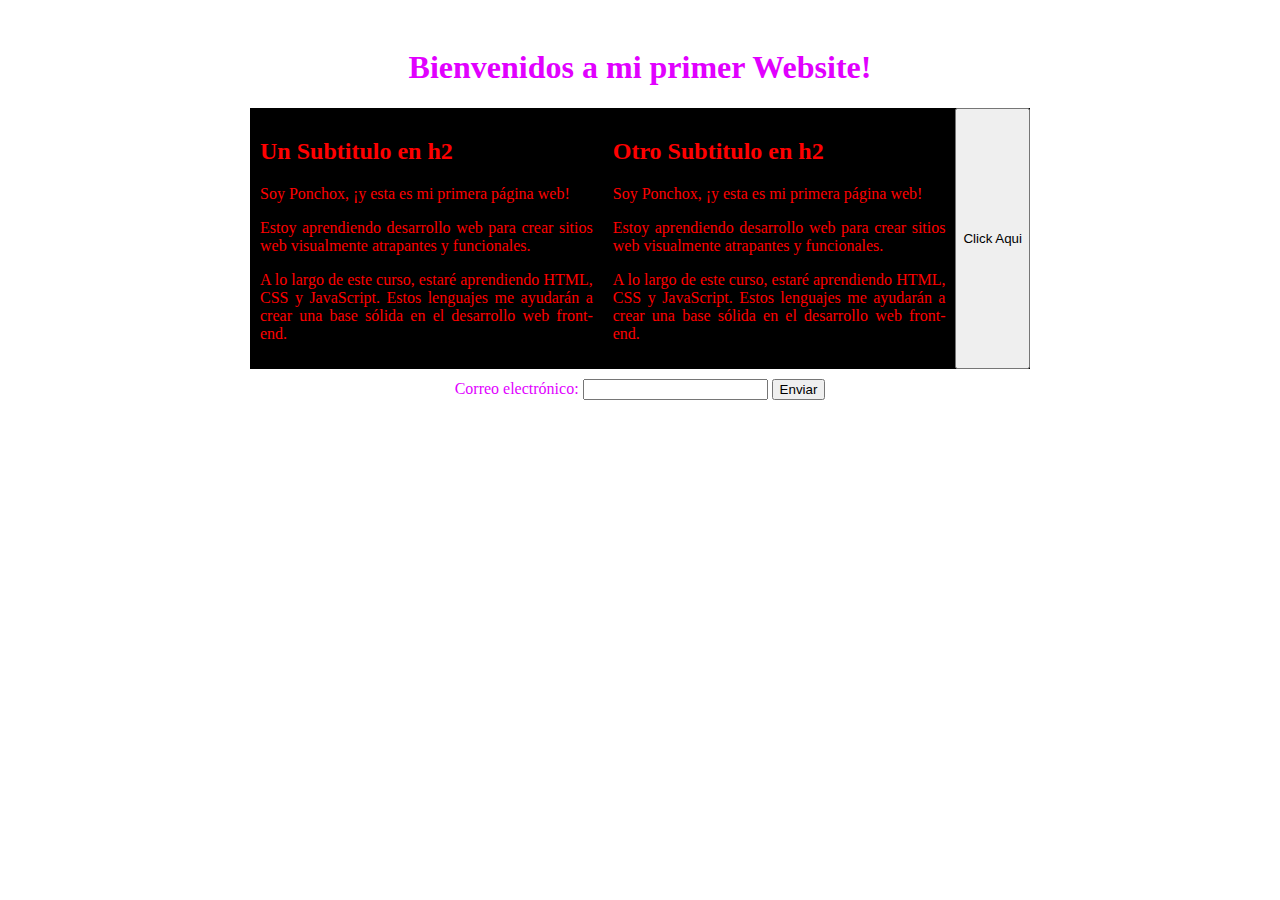
==== index.html @ 71eb5391 "Initial commit" ====
<!DOCTYPE html>
<html>
  <head>
    <title>Mi Primer Website</title>
    <meta charset="UTF-8">
    <meta name="viewport" content="width=device-width, initial-scale=1.0">
    <link rel="stylesheet" href="CSS/style.css">
  </head>
  <body>
    <div class="container">
        <h1>Bienvenidos a mi primer Website!</h1>
        <div class="row">
            <div class="column">
                <h2>Un Subtitulo en h2</h2>
                <p>Soy Ponchox, ¡y esta es mi primera página web!</p>
                <p>Estoy aprendiendo desarrollo web para crear sitios web visualmente atrapantes y funcionales.</p>
                <p>A lo largo de este curso, estaré aprendiendo HTML, CSS y JavaScript. Estos lenguajes me ayudarán a crear una base sólida en el desarrollo web front-end.
                </p>
            </div>
            <div class="column">
              <h2>Otro Subtitulo en h2</h2>
              <p>Soy Ponchox, ¡y esta es mi primera página web!</p>
              <p>Estoy aprendiendo desarrollo web para crear sitios web visualmente atrapantes y funcionales.</p>
              <p>A lo largo de este curso, estaré aprendiendo HTML, CSS y JavaScript. Estos lenguajes me ayudarán a crear una base sólida en el desarrollo web front-end.
              </p>

          
          </div>
          <button onclick="showAlert()">Click Aqui</button>
        </div>
        <form id="myForm">
          <label for="email">Correo electrónico:</label>
          <input type="email" id="email" name="email" required>
          <button type="submit">Enviar</button>
        </form>
    </div>
    <script src="JS/scrip.js"></script>
  </body>
</html>
---- CSS/style.css ----
.container {
    max-width: 800px;
    margin: auto;
    padding: 20px;
    color: rgb(225, 0, 255);
    text-align: center;
  }

  .row {
    display: flex;
    flex-wrap: wrap;
    margin: 10px;
    background-color: black;
    text-align:justify;
  }
  
  .column {
    flex: 1;
    padding: 10px;
    color: red;
  }

  @media (max-width: 600px) {
    .column {
      flex: 100%;
      color: rgb(255, 255, 255);
    }
  }
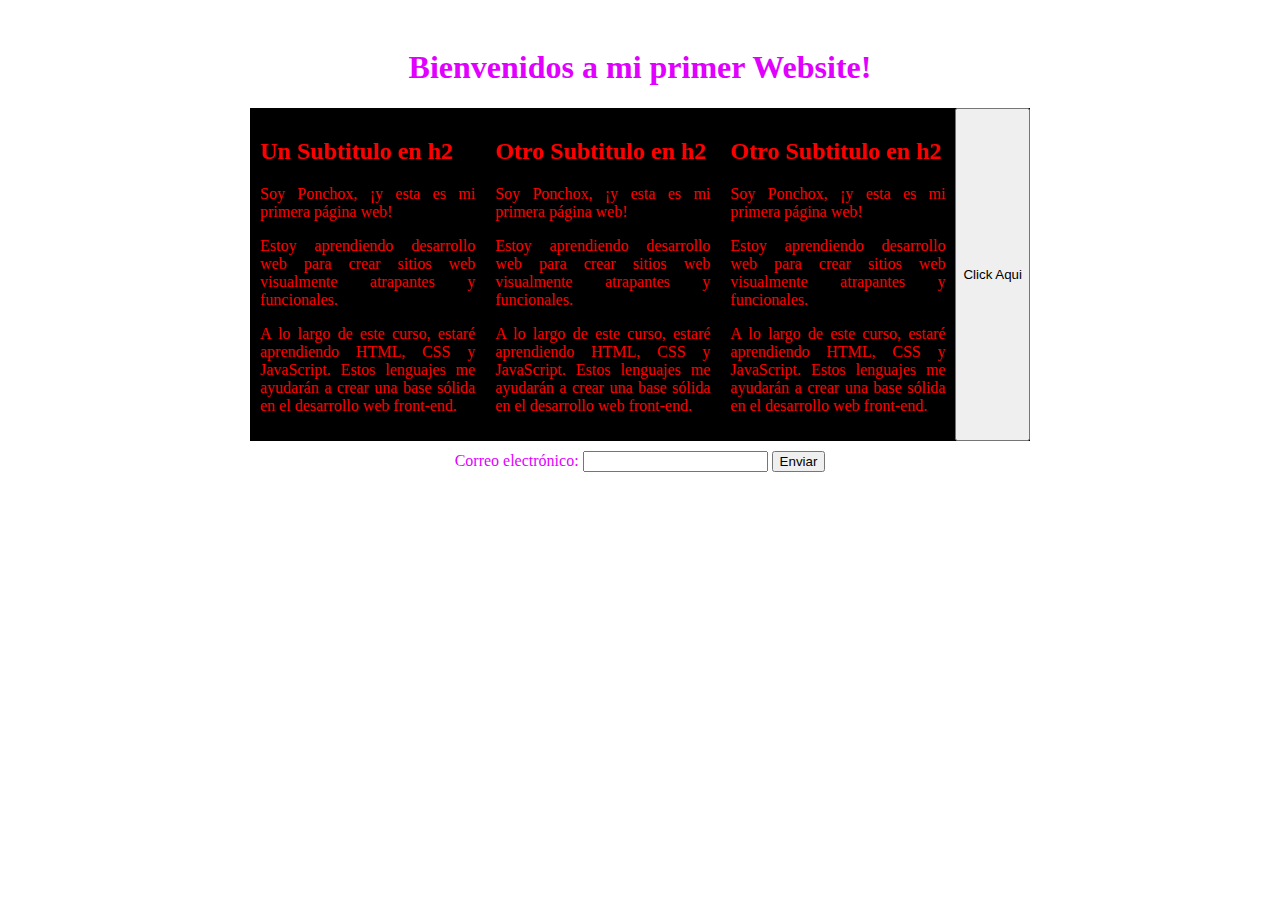
==== commit 2ed068e7: "Update index.html" ====
--- a/index.html
+++ b/index.html
@@ -23,9 +23,14 @@
               <p>Estoy aprendiendo desarrollo web para crear sitios web visualmente atrapantes y funcionales.</p>
               <p>A lo largo de este curso, estaré aprendiendo HTML, CSS y JavaScript. Estos lenguajes me ayudarán a crear una base sólida en el desarrollo web front-end.
               </p>
-
-          
-          </div>
+            </div>
+            <div class="column">
+              <h2>Otro Subtitulo en h2</h2>
+              <p>Soy Ponchox, ¡y esta es mi primera página web!</p>
+              <p>Estoy aprendiendo desarrollo web para crear sitios web visualmente atrapantes y funcionales.</p>
+              <p>A lo largo de este curso, estaré aprendiendo HTML, CSS y JavaScript. Estos lenguajes me ayudarán a crear una base sólida en el desarrollo web front-end.
+              </p>
+            </div>
           <button onclick="showAlert()">Click Aqui</button>
         </div>
         <form id="myForm">
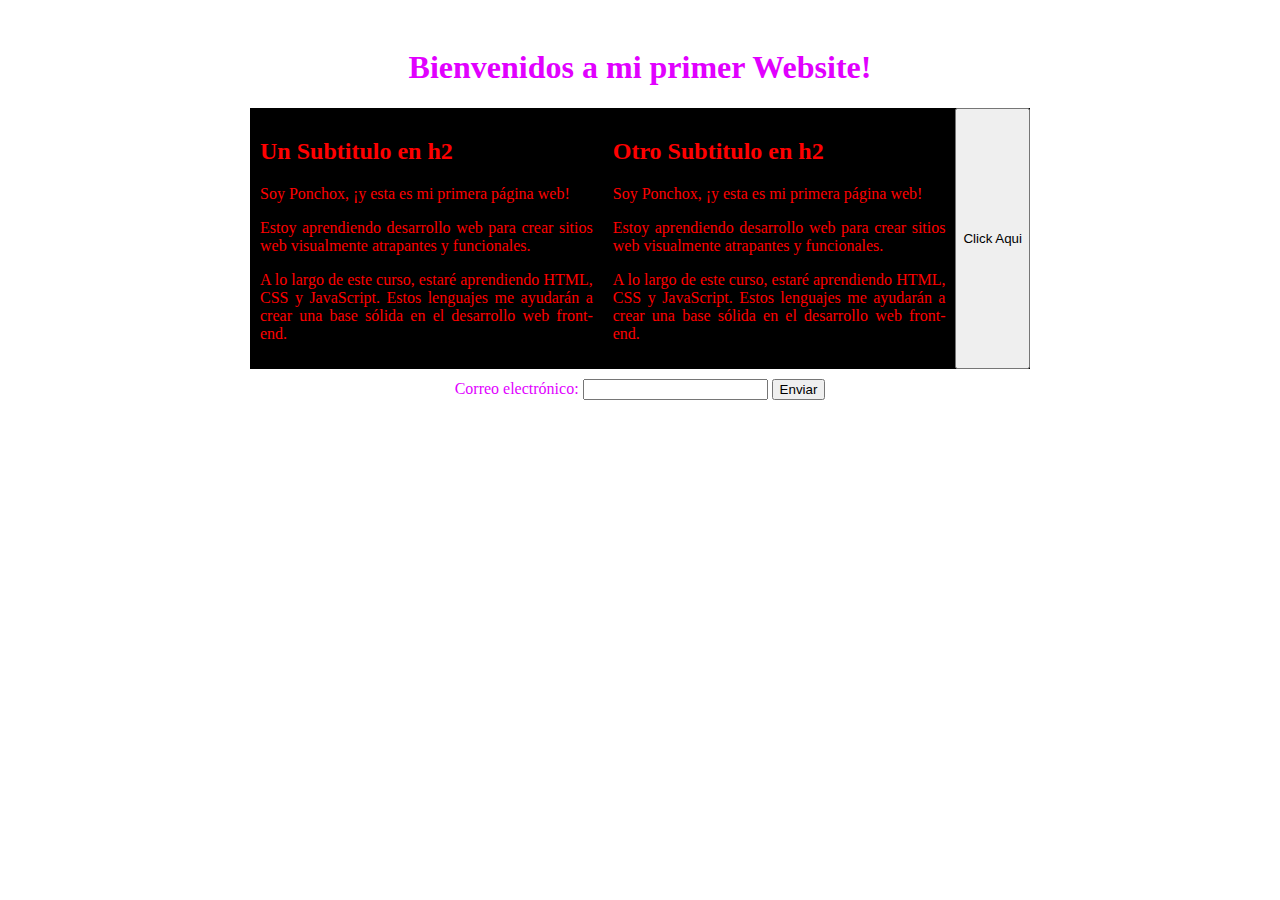
==== commit 51a4cb26: "test" ====
--- a/index.html
+++ b/index.html
@@ -24,13 +24,6 @@
               <p>A lo largo de este curso, estaré aprendiendo HTML, CSS y JavaScript. Estos lenguajes me ayudarán a crear una base sólida en el desarrollo web front-end.
               </p>
             </div>
-            <div class="column">
-              <h2>Otro Subtitulo en h2</h2>
-              <p>Soy Ponchox, ¡y esta es mi primera página web!</p>
-              <p>Estoy aprendiendo desarrollo web para crear sitios web visualmente atrapantes y funcionales.</p>
-              <p>A lo largo de este curso, estaré aprendiendo HTML, CSS y JavaScript. Estos lenguajes me ayudarán a crear una base sólida en el desarrollo web front-end.
-              </p>
-            </div>
           <button onclick="showAlert()">Click Aqui</button>
         </div>
         <form id="myForm">
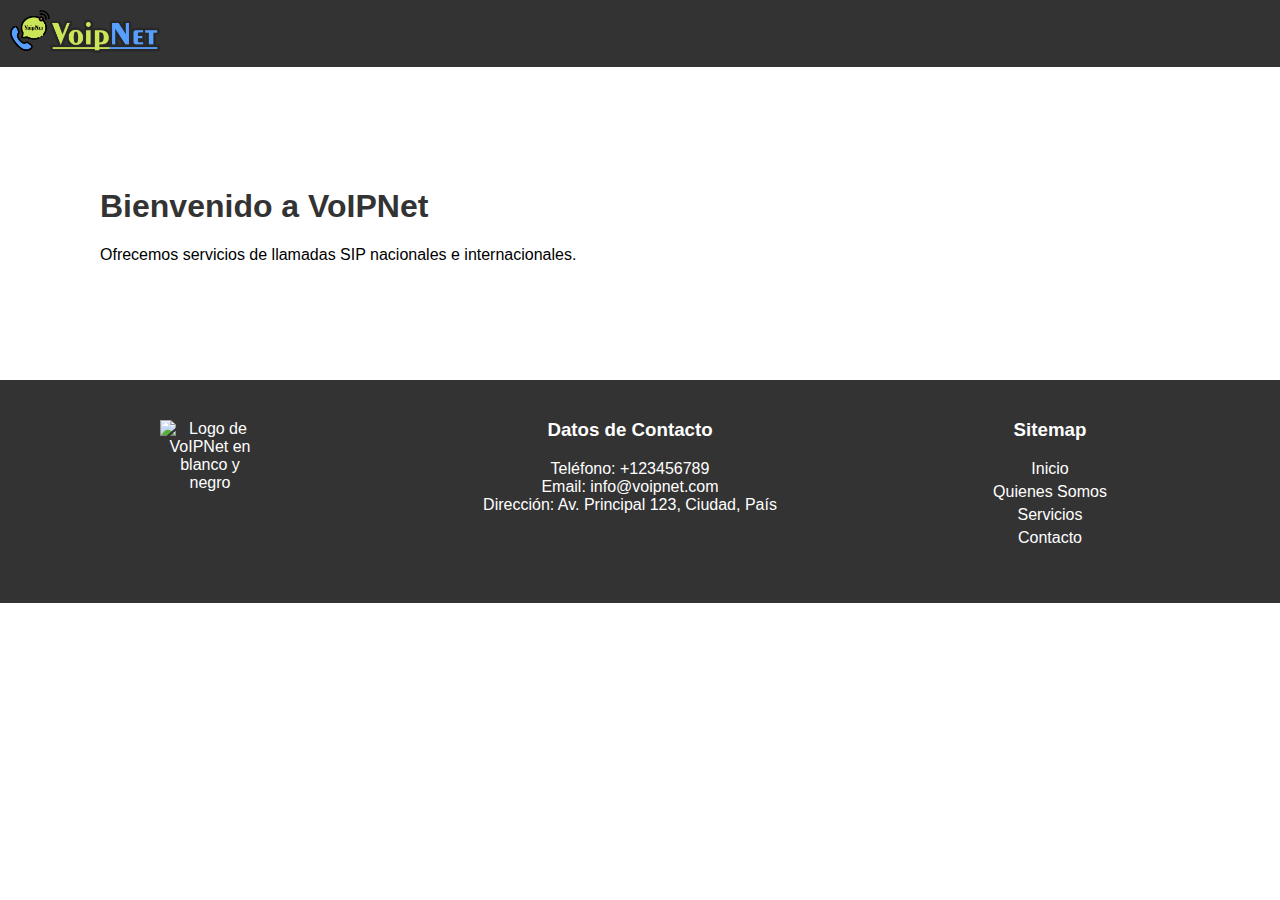
==== commit 7e811f19: "Test" ====
--- a/index.html
+++ b/index.html
@@ -1,37 +1,66 @@
 <!DOCTYPE html>
-<html>
-  <head>
-    <title>Mi Primer Website</title>
-    <meta charset="UTF-8">
-    <meta name="viewport" content="width=device-width, initial-scale=1.0">
-    <link rel="stylesheet" href="CSS/style.css">
-  </head>
-  <body>
-    <div class="container">
-        <h1>Bienvenidos a mi primer Website!</h1>
-        <div class="row">
-            <div class="column">
-                <h2>Un Subtitulo en h2</h2>
-                <p>Soy Ponchox, ¡y esta es mi primera página web!</p>
-                <p>Estoy aprendiendo desarrollo web para crear sitios web visualmente atrapantes y funcionales.</p>
-                <p>A lo largo de este curso, estaré aprendiendo HTML, CSS y JavaScript. Estos lenguajes me ayudarán a crear una base sólida en el desarrollo web front-end.
-                </p>
-            </div>
-            <div class="column">
-              <h2>Otro Subtitulo en h2</h2>
-              <p>Soy Ponchox, ¡y esta es mi primera página web!</p>
-              <p>Estoy aprendiendo desarrollo web para crear sitios web visualmente atrapantes y funcionales.</p>
-              <p>A lo largo de este curso, estaré aprendiendo HTML, CSS y JavaScript. Estos lenguajes me ayudarán a crear una base sólida en el desarrollo web front-end.
-              </p>
-            </div>
-          <button onclick="showAlert()">Click Aqui</button>
+<html lang="es">
+<head>
+  <meta charset="UTF-8">
+  <meta name="viewport" content="width=device-width, initial-scale=1.0">
+  <title>VoIPNet - Telecomunicaciones</title>
+  <link rel="stylesheet" href="CSS/style.css">
+</head>
+<body>
+  <header>
+    <div class="logo">
+      <img src="IMG/voipnet-logo.png" alt="Logo de VoIPNet">
+    </div>
+    <nav>
+      <div class="mobile-menu">
+        <button class="menu-toggle" aria-label="Toggle Menu">
+          <span class="menu-icon"></span>
+        </button>
+        <ul class="menu">
+          <li><a href="home.html">Inicio</a></li>
+          <li><a href="quienes-somos.html">Quienes Somos</a></li>
+          <li><a href="servicios.html">Servicios</a></li>
+          <li><a href="contacto.html">Contacto</a></li>
+        </ul>
+      </div>
+    </nav>
+  </header>
+
+  <main>
+    <section id="content">
+      <!-- Contenido dinámico cargado mediante los enlaces -->
+    </section>
+  </main>
+
+  <footer>
+    <div class="footer-content">
+      <div class="column">
+        <div class="footer-logo">
+          <img src="IMG/voipnet-logo-bw.png" alt="Logo de VoIPNet en blanco y negro">
         </div>
-        <form id="myForm">
-          <label for="email">Correo electrónico:</label>
-          <input type="email" id="email" name="email" required>
-          <button type="submit">Enviar</button>
-        </form>
+      </div>
+      <div class="column">
+        <div class="footer-info">
+          <h3>Datos de Contacto</h3>
+          <p>Teléfono: +123456789</p>
+          <p>Email: info@voipnet.com</p>
+          <p>Dirección: Av. Principal 123, Ciudad, País</p>
+        </div>
+      </div>
+      <div class="column">
+        <div class="footer-sitemap">
+          <h3>Sitemap</h3>
+          <ul>
+            <li><a href="home.html">Inicio</a></li>
+            <li><a href="quienes-somos.html">Quienes Somos</a></li>
+            <li><a href="servicios.html">Servicios</a></li>
+            <li><a href="contacto.html">Contacto</a></li>
+          </ul>
+        </div>
+      </div>
     </div>
-    <script src="JS/scrip.js"></script>
-  </body>
-</html>+  </footer>
+
+  <script src="JS/script.js" defer></script>
+</body>
+</html>
--- a/CSS/style.css
+++ b/CSS/style.css
@@ -1,30 +1,307 @@
-.container {
-    max-width: 800px;
-    margin: auto;
+/* Estilos generales */
+body {
+  margin: 0;
+  font-family: Arial, sans-serif;
+}
+
+header {
+  background-color: #333;
+  color: #fff;
+  padding: 10px;
+  display: flex;
+  align-items: center;
+}
+
+nav ul {
+  list-style-type: none;
+  margin: 0;
+  padding: 0;
+  display: flex;
+  justify-content: center;
+  flex-grow: 1;
+}
+
+nav ul li {
+  display: inline;
+}
+
+nav ul li a {
+  color: #fff;
+  text-decoration: none;
+  padding: 10px;
+}
+
+.logo {
+  margin-right: auto;
+}
+
+section {
+  padding: 50px;
+}
+
+h1, h2 {
+  color: #333;
+}
+
+form {
+  display: grid;
+  grid-template-columns: 1fr;
+  grid-gap: 10px;
+  max-width: 400px;
+  margin-top: 20px;
+}
+
+label, input, textarea, button {
+  width: 100%;
+}
+
+button {
+  background-color: #333;
+  color: #fff;
+  padding: 10px;
+  border: none;
+  cursor: pointer;
+}
+
+footer {
+  background-color: #333;
+  color: #fff;
+  padding: 20px;
+  text-align: center;
+}
+
+.footer-content {
+  display: flex;
+  flex-wrap: wrap;
+  justify-content: center;
+  gap: 20px;
+  margin-bottom: 20px;
+}
+
+.contact-info, .sitemap {
+  flex-basis: 50%;
+  text-align: left;
+}
+
+.contact-info h3, .sitemap h3 {
+  color: #fff;
+  margin-bottom: 10px;
+}
+
+.footer-logo {
+  text-align: center;
+  margin-top: 20px;
+}
+
+.footer-logo img {
+  max-width: 100px;
+}
+
+/* Estilos del logo */
+.logo img {
+  max-width: 150px;
+  height: auto;
+}
+
+/* Estilos del header */
+header {
+  display: flex;
+  justify-content: space-between;
+  align-items: center;
+}
+
+.menu-toggle {
+  display: none;
+  background: none;
+  border: none;
+  cursor: pointer;
+}
+
+.menu-icon {
+  display: block;
+  width: 20px;
+  height: 2px;
+  background-color: #fff;
+  margin-bottom: 4px;
+  transition: transform 0.3s ease-in-out;
+}
+
+.menu-icon.open {
+  transform: rotate(45deg);
+}
+
+.menu-icon.open:before,
+.menu-icon.open:after {
+  top: 0;
+  transform: rotate(90deg);
+}
+
+.menu-icon:before,
+.menu-icon:after {
+  content: "";
+  display: block;
+  width: 100%;
+  height: 2px;
+  background-color: #fff;
+  position: absolute;
+  transition: transform 0.3s ease-in-out;
+}
+
+.menu-icon:before {
+  top: -6px;
+}
+
+.menu-icon:after {
+  top: 6px;
+}
+
+nav ul {
+  list-style: none;
+  margin: 0;
+  padding: 0;
+  display: flex;
+}
+
+nav li {
+  margin-right: 20px;
+}
+
+nav a {
+  color: #fff;
+  text-decoration: none;
+}
+
+/* Estilos del menú responsive */
+.mobile-menu {
+  display: flex;
+  align-items: center;
+}
+
+.menu {
+  display: none;
+}
+
+.menu.active {
+  display: flex;
+  flex-direction: column;
+  background-color: #333;
+  padding: 20px;
+  position: absolute;
+  top: 100%;
+  left: 0;
+  width: 100%;
+  transform: translateY(-100%);
+  transition: transform 0.3s ease-in-out;
+}
+
+.menu li {
+  margin-bottom: 10px;
+}
+
+.menu a {
+  color: #fff;
+  text-decoration: none;
+}
+
+/* Estilos del footer */
+footer {
+  background-color: #333;
+  color: #fff;
+  padding: 20px;
+}
+
+.footer-content {
+  display: flex;
+}
+
+.column {
+  flex: 1;
+  margin-right: 20px;
+}
+
+.footer-sitemap h3,
+.footer-info h3 {
+  color: #fff;
+}
+
+.footer-sitemap ul {
+  list-style: none;
+  padding: 0;
+}
+
+.footer-sitemap ul li {
+  margin-bottom: 5px;
+}
+
+.footer-sitemap ul li a {
+  color: #fff;
+  text-decoration: none;
+}
+
+.footer-info p {
+  margin: 0;
+}
+
+.footer-logo img {
+  max-width: 100px;
+  height: auto;
+}
+
+/* Estilos para dispositivos móviles */
+@media (max-width: 768px) {
+  .menu-toggle {
+    display: block;
+  }
+
+  .menu-icon {
+    position: relative;
+    z-index: 1;
+    background-color: #fff;
+  }
+
+  .menu-icon:before,
+  .menu-icon:after {
+    background-color: #fff;
+  }
+
+  .menu-icon.open:before {
+    top: 0;
+    transform: rotate(45deg);
+  }
+
+  .menu-icon.open:after {
+    top: 0;
+    transform: rotate(-45deg);
+  }
+
+  .menu-icon.open:before,
+  .menu-icon.open:after {
+    width: 80%;
+  }
+
+  nav ul {
+    display: none;
+  }
+
+  .menu.active {
+    display: flex;
+    flex-direction: column;
+    background-color: #333;
     padding: 20px;
-    color: rgb(225, 0, 255);
-    text-align: center;
-  }
-
-  .row {
-    display: flex;
-    flex-wrap: wrap;
-    margin: 10px;
-    background-color: black;
-    text-align:justify;
-  }
-  
-  .column {
-    flex: 1;
-    padding: 10px;
-    color: red;
-  }
-
-  @media (max-width: 600px) {
-    .column {
-      flex: 100%;
-      color: rgb(255, 255, 255);
-    }
-  }
-
-  +    position: absolute;
+    top: 100%;
+    left: 0;
+    width: 100%;
+    transform: translateY(-100%);
+    transition: transform 0.3s ease-in-out;
+  }
+
+  .menu li {
+    margin-bottom: 10px;
+  }
+
+  .menu a {
+    color: #fff;
+    text-decoration: none;
+  }
+}
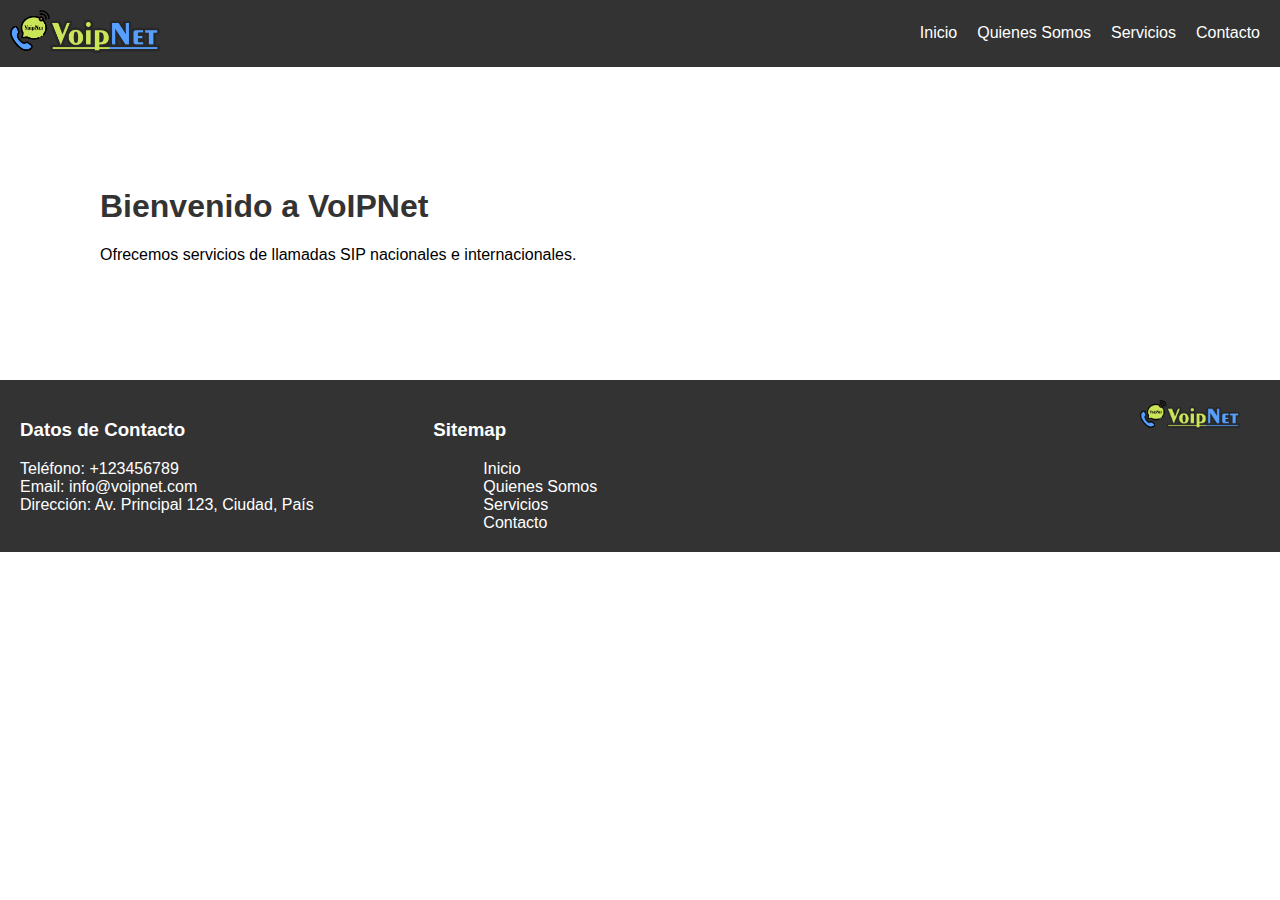
==== commit 2424ad65: "test" ====
--- a/index.html
+++ b/index.html
@@ -12,17 +12,12 @@
       <img src="IMG/voipnet-logo.png" alt="Logo de VoIPNet">
     </div>
     <nav>
-      <div class="mobile-menu">
-        <button class="menu-toggle" aria-label="Toggle Menu">
-          <span class="menu-icon"></span>
-        </button>
-        <ul class="menu">
-          <li><a href="home.html">Inicio</a></li>
-          <li><a href="quienes-somos.html">Quienes Somos</a></li>
-          <li><a href="servicios.html">Servicios</a></li>
-          <li><a href="contacto.html">Contacto</a></li>
-        </ul>
-      </div>
+      <ul>
+        <li><a href="home.html">Inicio</a></li>
+        <li><a href="quienes-somos.html">Quienes Somos</a></li>
+        <li><a href="servicios.html">Servicios</a></li>
+        <li><a href="contacto.html">Contacto</a></li>
+      </ul>
     </nav>
   </header>
 
@@ -34,11 +29,6 @@
 
   <footer>
     <div class="footer-content">
-      <div class="column">
-        <div class="footer-logo">
-          <img src="IMG/voipnet-logo-bw.png" alt="Logo de VoIPNet en blanco y negro">
-        </div>
-      </div>
       <div class="column">
         <div class="footer-info">
           <h3>Datos de Contacto</h3>
@@ -58,9 +48,14 @@
           </ul>
         </div>
       </div>
+      <div class="column">
+        <div class="footer-logo">
+          <img src="IMG/voipnet-logo.png" alt="Logo de VoIPNet en blanco y negro">
+        </div>
+      </div>
     </div>
   </footer>
 
   <script src="JS/script.js" defer></script>
 </body>
-</html>
+</html>--- a/CSS/style.css
+++ b/CSS/style.css
@@ -63,20 +63,7 @@
   cursor: pointer;
 }
 
-footer {
-  background-color: #333;
-  color: #fff;
-  padding: 20px;
-  text-align: center;
-}
-
-.footer-content {
-  display: flex;
-  flex-wrap: wrap;
-  justify-content: center;
-  gap: 20px;
-  margin-bottom: 20px;
-}
+/* Resto de tus estilos CSS existentes */
 
 .contact-info, .sitemap {
   flex-basis: 50%;
@@ -88,119 +75,10 @@
   margin-bottom: 10px;
 }
 
-.footer-logo {
-  text-align: center;
-  margin-top: 20px;
-}
-
-.footer-logo img {
-  max-width: 100px;
-}
-
 /* Estilos del logo */
 .logo img {
   max-width: 150px;
   height: auto;
-}
-
-/* Estilos del header */
-header {
-  display: flex;
-  justify-content: space-between;
-  align-items: center;
-}
-
-.menu-toggle {
-  display: none;
-  background: none;
-  border: none;
-  cursor: pointer;
-}
-
-.menu-icon {
-  display: block;
-  width: 20px;
-  height: 2px;
-  background-color: #fff;
-  margin-bottom: 4px;
-  transition: transform 0.3s ease-in-out;
-}
-
-.menu-icon.open {
-  transform: rotate(45deg);
-}
-
-.menu-icon.open:before,
-.menu-icon.open:after {
-  top: 0;
-  transform: rotate(90deg);
-}
-
-.menu-icon:before,
-.menu-icon:after {
-  content: "";
-  display: block;
-  width: 100%;
-  height: 2px;
-  background-color: #fff;
-  position: absolute;
-  transition: transform 0.3s ease-in-out;
-}
-
-.menu-icon:before {
-  top: -6px;
-}
-
-.menu-icon:after {
-  top: 6px;
-}
-
-nav ul {
-  list-style: none;
-  margin: 0;
-  padding: 0;
-  display: flex;
-}
-
-nav li {
-  margin-right: 20px;
-}
-
-nav a {
-  color: #fff;
-  text-decoration: none;
-}
-
-/* Estilos del menú responsive */
-.mobile-menu {
-  display: flex;
-  align-items: center;
-}
-
-.menu {
-  display: none;
-}
-
-.menu.active {
-  display: flex;
-  flex-direction: column;
-  background-color: #333;
-  padding: 20px;
-  position: absolute;
-  top: 100%;
-  left: 0;
-  width: 100%;
-  transform: translateY(-100%);
-  transition: transform 0.3s ease-in-out;
-}
-
-.menu li {
-  margin-bottom: 10px;
-}
-
-.menu a {
-  color: #fff;
-  text-decoration: none;
 }
 
 /* Estilos del footer */
@@ -212,6 +90,7 @@
 
 .footer-content {
   display: flex;
+  justify-content: space-between;
 }
 
 .column {
@@ -219,27 +98,28 @@
   margin-right: 20px;
 }
 
-.footer-sitemap h3,
-.footer-info h3 {
+.footer-content li {
+  list-style: none;
+}
+
+.footer-content a {
+  color: #fff;
+  text-decoration: none;
+  padding: 10px;
+}
+
+.footer-info h3,
+.footer-sitemap h3 {
   color: #fff;
 }
 
+.footer-info p,
 .footer-sitemap ul {
-  list-style: none;
-  padding: 0;
+  margin: 0;
 }
 
-.footer-sitemap ul li {
-  margin-bottom: 5px;
-}
-
-.footer-sitemap ul li a {
-  color: #fff;
-  text-decoration: none;
-}
-
-.footer-info p {
-  margin: 0;
+.footer-logo {
+  text-align: right;
 }
 
 .footer-logo img {
@@ -247,61 +127,3 @@
   height: auto;
 }
 
-/* Estilos para dispositivos móviles */
-@media (max-width: 768px) {
-  .menu-toggle {
-    display: block;
-  }
-
-  .menu-icon {
-    position: relative;
-    z-index: 1;
-    background-color: #fff;
-  }
-
-  .menu-icon:before,
-  .menu-icon:after {
-    background-color: #fff;
-  }
-
-  .menu-icon.open:before {
-    top: 0;
-    transform: rotate(45deg);
-  }
-
-  .menu-icon.open:after {
-    top: 0;
-    transform: rotate(-45deg);
-  }
-
-  .menu-icon.open:before,
-  .menu-icon.open:after {
-    width: 80%;
-  }
-
-  nav ul {
-    display: none;
-  }
-
-  .menu.active {
-    display: flex;
-    flex-direction: column;
-    background-color: #333;
-    padding: 20px;
-    position: absolute;
-    top: 100%;
-    left: 0;
-    width: 100%;
-    transform: translateY(-100%);
-    transition: transform 0.3s ease-in-out;
-  }
-
-  .menu li {
-    margin-bottom: 10px;
-  }
-
-  .menu a {
-    color: #fff;
-    text-decoration: none;
-  }
-}
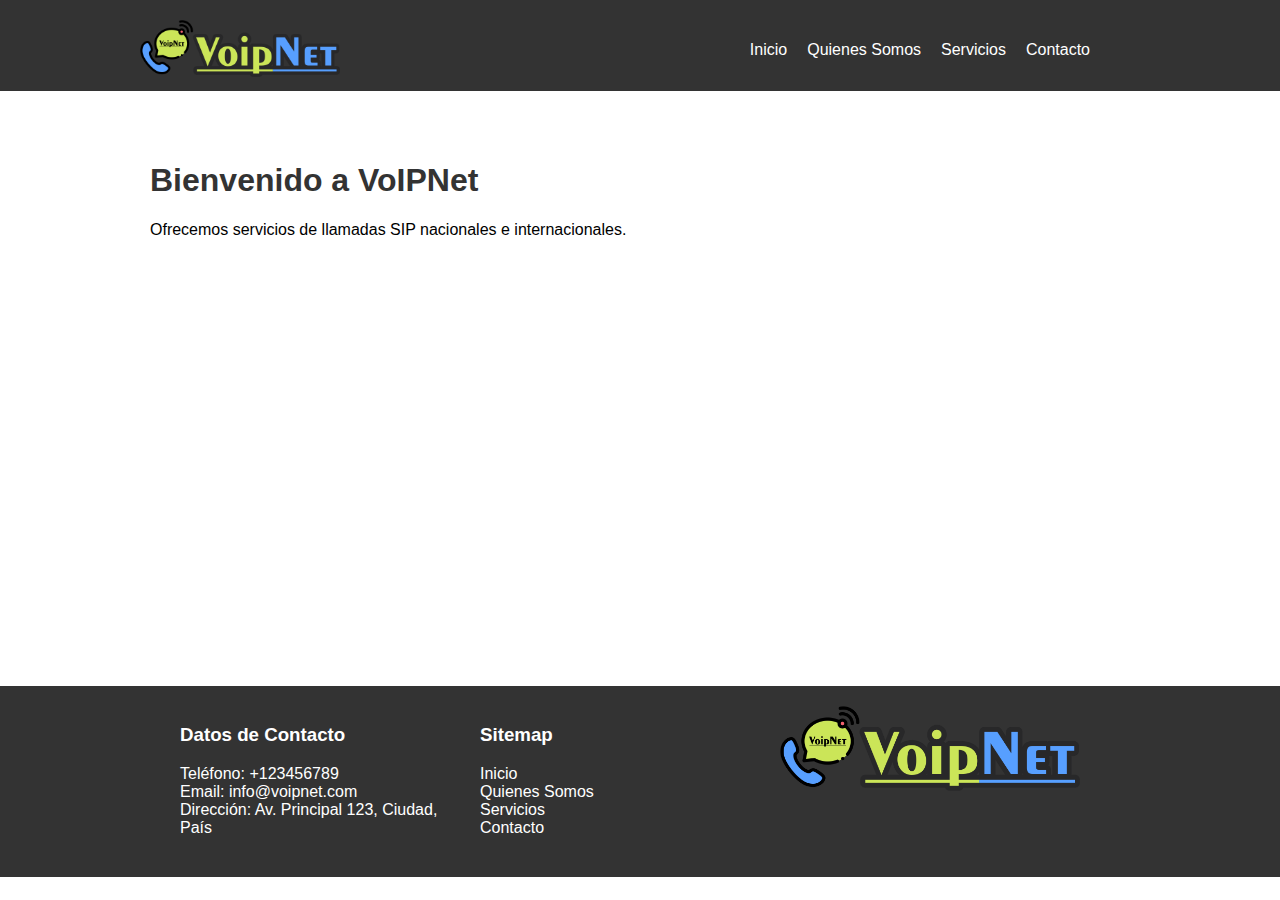
==== commit 0762e4ea: "test" ====
--- a/index.html
+++ b/index.html
@@ -9,11 +9,11 @@
 <body>
   <header>
     <div class="logo">
-      <img src="IMG/voipnet-logo.png" alt="Logo de VoIPNet">
+      <a href="index.html"><img src="IMG/voipnet-logo.png" alt="Logo de VoIPNet"></a>
     </div>
     <nav>
       <ul>
-        <li><a href="home.html">Inicio</a></li>
+        <li><a href="index.html">Inicio</a></li>
         <li><a href="quienes-somos.html">Quienes Somos</a></li>
         <li><a href="servicios.html">Servicios</a></li>
         <li><a href="contacto.html">Contacto</a></li>
@@ -23,7 +23,8 @@
 
   <main>
     <section id="content">
-      <!-- Contenido dinámico cargado mediante los enlaces -->
+      <h1>Bienvenido a VoIPNet</h1>
+      <p>Ofrecemos servicios de llamadas SIP nacionales e internacionales.</p>
     </section>
   </main>
 
@@ -41,7 +42,7 @@
         <div class="footer-sitemap">
           <h3>Sitemap</h3>
           <ul>
-            <li><a href="home.html">Inicio</a></li>
+            <li><a href="index.html">Inicio</a></li>
             <li><a href="quienes-somos.html">Quienes Somos</a></li>
             <li><a href="servicios.html">Servicios</a></li>
             <li><a href="contacto.html">Contacto</a></li>
--- a/CSS/style.css
+++ b/CSS/style.css
@@ -2,6 +2,10 @@
 body {
   margin: 0;
   font-family: Arial, sans-serif;
+}
+
+#content {
+  height: 55vh;
 }
 
 header {
@@ -10,6 +14,7 @@
   padding: 10px;
   display: flex;
   align-items: center;
+  padding: 20px 180px 10px 40px;
 }
 
 nav ul {
@@ -36,7 +41,7 @@
 }
 
 section {
-  padding: 50px;
+  padding: 50px 150px;
 }
 
 h1, h2 {
@@ -77,15 +82,16 @@
 
 /* Estilos del logo */
 .logo img {
-  max-width: 150px;
+  max-width: 200px;
   height: auto;
+  margin-left: 100px;
 }
 
 /* Estilos del footer */
 footer {
   background-color: #333;
   color: #fff;
-  padding: 20px;
+  padding: 20px 180px 40px 180px;
 }
 
 .footer-content {
@@ -100,6 +106,7 @@
 
 .footer-content li {
   list-style: none;
+  margin-left: -50px;
 }
 
 .footer-content a {
@@ -123,7 +130,7 @@
 }
 
 .footer-logo img {
-  max-width: 100px;
+  max-width: 300px;
   height: auto;
 }
 
